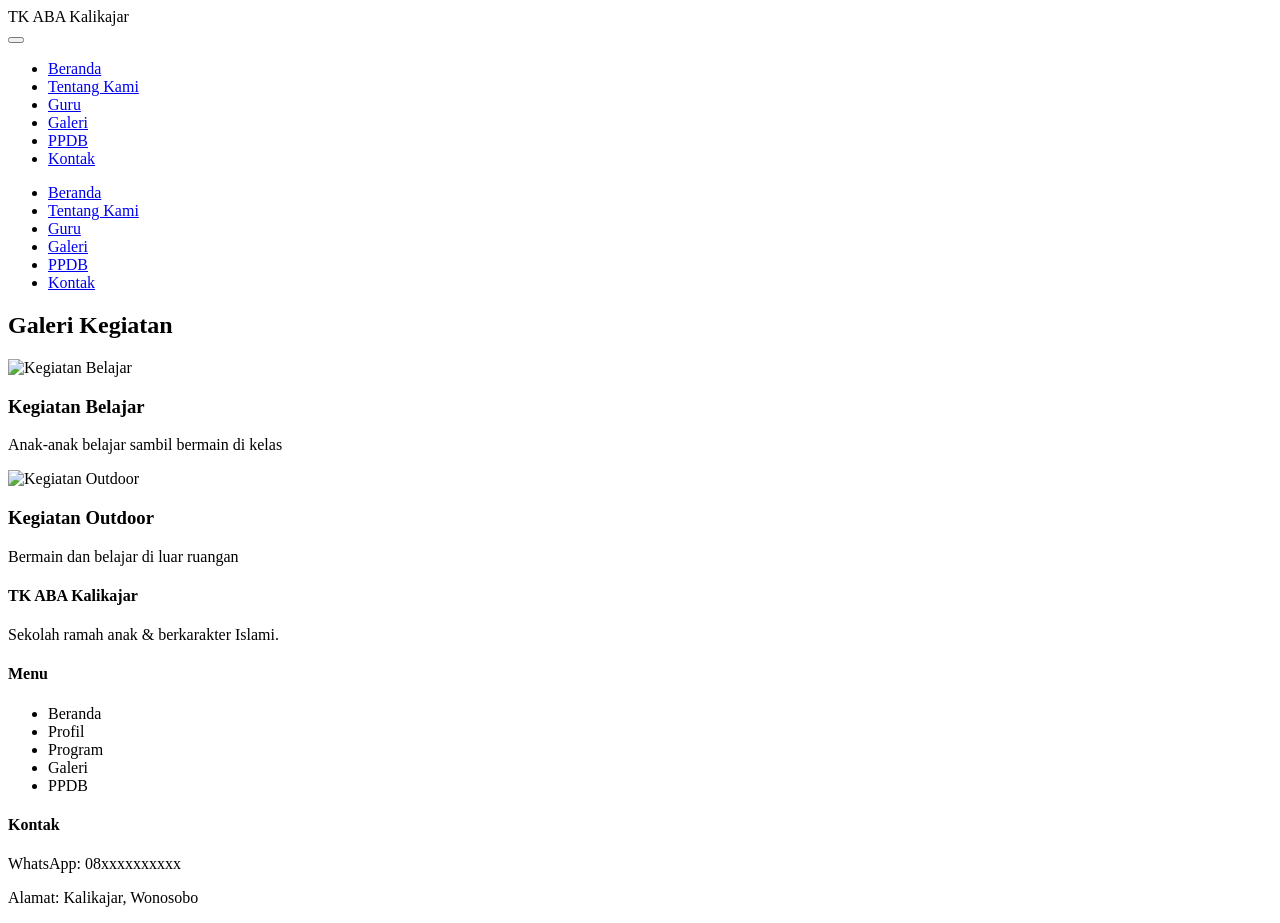
==== galeri.html @ ad0fe36b "first up web tk aba kalikajar" ====
<!DOCTYPE html>
<html lang="id">

<head>
    <meta charset="UTF-8">
    <meta name="viewport" content="width=device-width, initial-scale=1.0">
    <title>TK ABA Kalikajar - Galeri</title>
    <script src="https://cdn.tailwindcss.com"></script>
    <script src="https://unpkg.com/feather-icons"></script>
    <link rel="stylesheet" href="assets/css/main.css">

</head>

<body class="bg-slate-50 text-slate-800">

    <!-- NAVBAR -->
    <nav class="max-w-7xl mx-auto px-4 py-6 sticky top-0 z-[9999] bg-white">

        <div class="flex items-center justify-between">

            <!-- LOGO -->
            <div class="flex items-center gap-3">
                <div class="w-12 h-12 bg-blue-600 rounded-full"></div>
                <span class="font-extrabold text-xl text-blue-700">TK ABA Kalikajar</span>
            </div>

            <!-- HAMBURGER -->
            <button id="btn-menu" class="md:hidden p-2 rounded-lg hover:bg-slate-100">
                <i data-feather="menu"></i>
            </button>

            <!-- DESKTOP MENU -->
            <ul class="hidden md:flex gap-8 font-medium">
                <li><a href="#">Beranda</a></li>
                <li><a href="profile.html">Tentang Kami</a></li>
                <li><a href="guru.html">Guru</a></li>
                <li><a href="#">Galeri</a></li>
                <li><a href="#">PPDB</a></li>
                <li><a href="#">Kontak</a></li>
            </ul>
        </div>

        <!-- MOBILE MENU -->
        <ul id="mobile-menu"
            class="hidden md:hidden absolute top-full left-0 w-full bg-white shadow-xl rounded-b-2xl text-center font-medium overflow-hidden z-3">

            <li><a class="block py-4 hover:bg-slate-100" href="#">Beranda</a></li>
            <li><a class="block py-4 hover:bg-slate-100" href="profile.html">Tentang Kami</a></li>
            <li><a class="block py-4 hover:bg-slate-100" href="guru.html">Guru</a></li>
            <li><a class="block py-4 hover:bg-slate-100" href="#">Galeri</a></li>
            <li><a class="block py-4 hover:bg-slate-100" href="#">PPDB</a></li>
            <li><a class="block py-4 hover:bg-slate-100" href="#">Kontak</a></li>
        </ul>
    </nav>

    <main class="max-w-7xl mx-auto px-4 py-16">
        <h2 class="text-3xl font-extrabold text-blue-700 mb-10 text-center">
            Galeri Kegiatan
        </h2>

        <div class="grid sm:grid-cols-2 lg:grid-cols-3 gap-8">

            <!-- CARD -->
            <div class="group cursor-pointer" onclick="openGallery(0)">
                <div class="overflow-hidden rounded-2xl shadow-lg">
                    <img src="assets/img/galeri/kegiatan1-1.jpg" alt="Kegiatan Belajar"
                        class="w-full h-56 object-cover group-hover:scale-105 transition duration-300">
                </div>
                <h3 class="mt-4 font-bold text-lg">Kegiatan Belajar</h3>
                <p class="text-sm text-slate-600">
                    Anak-anak belajar sambil bermain di kelas
                </p>
            </div>

            <!-- CARD -->
            <div class="group cursor-pointer" onclick="openGallery(1)">
                <div class="overflow-hidden rounded-2xl shadow-lg">
                    <img src="assets/img/galeri/kegiatan2-1.jpg" alt="Kegiatan Outdoor"
                        class="w-full h-56 object-cover group-hover:scale-105 transition duration-300">
                </div>
                <h3 class="mt-4 font-bold text-lg">Kegiatan Outdoor</h3>
                <p class="text-sm text-slate-600">
                    Bermain dan belajar di luar ruangan
                </p>
            </div>

        </div>
    </main>

    <!-- FOOTER -->
    <footer class="bg-slate-900 text-white py-10">
        <div class="max-w-7xl mx-auto px-4 grid md:grid-cols-3 gap-8">
            <div>
                <h4 class="font-bold mb-3">TK ABA Kalikajar</h4>
                <p class="text-slate-400 text-sm">Sekolah ramah anak & berkarakter Islami.</p>
            </div>
            <div>
                <h4 class="font-bold mb-3">Menu</h4>
                <ul class="text-slate-400 text-sm space-y-1">
                    <li>Beranda</li>
                    <li>Profil</li>
                    <li>Program</li>
                    <li>Galeri</li>
                    <li>PPDB</li>
                </ul>
            </div>
            <div>
                <h4 class="font-bold mb-3">Kontak</h4>
                <p class="text-slate-400 text-sm">WhatsApp: 08xxxxxxxxxx</p>
                <p class="text-slate-400 text-sm">Alamat: Kalikajar, Wonosobo</p>
            </div>
        </div>
    </footer>

    <script src="assets/js/main.js"></script>


</body>

</html>
---- assets/css/main.css ----
.reveal {
    opacity: 0;
    transform: translateY(40px);
    transition: all .8s cubic-bezier(.22, 1, .36, 1);
}

.reveal.show {
    opacity: 1;
    transform: translateY(0);
}
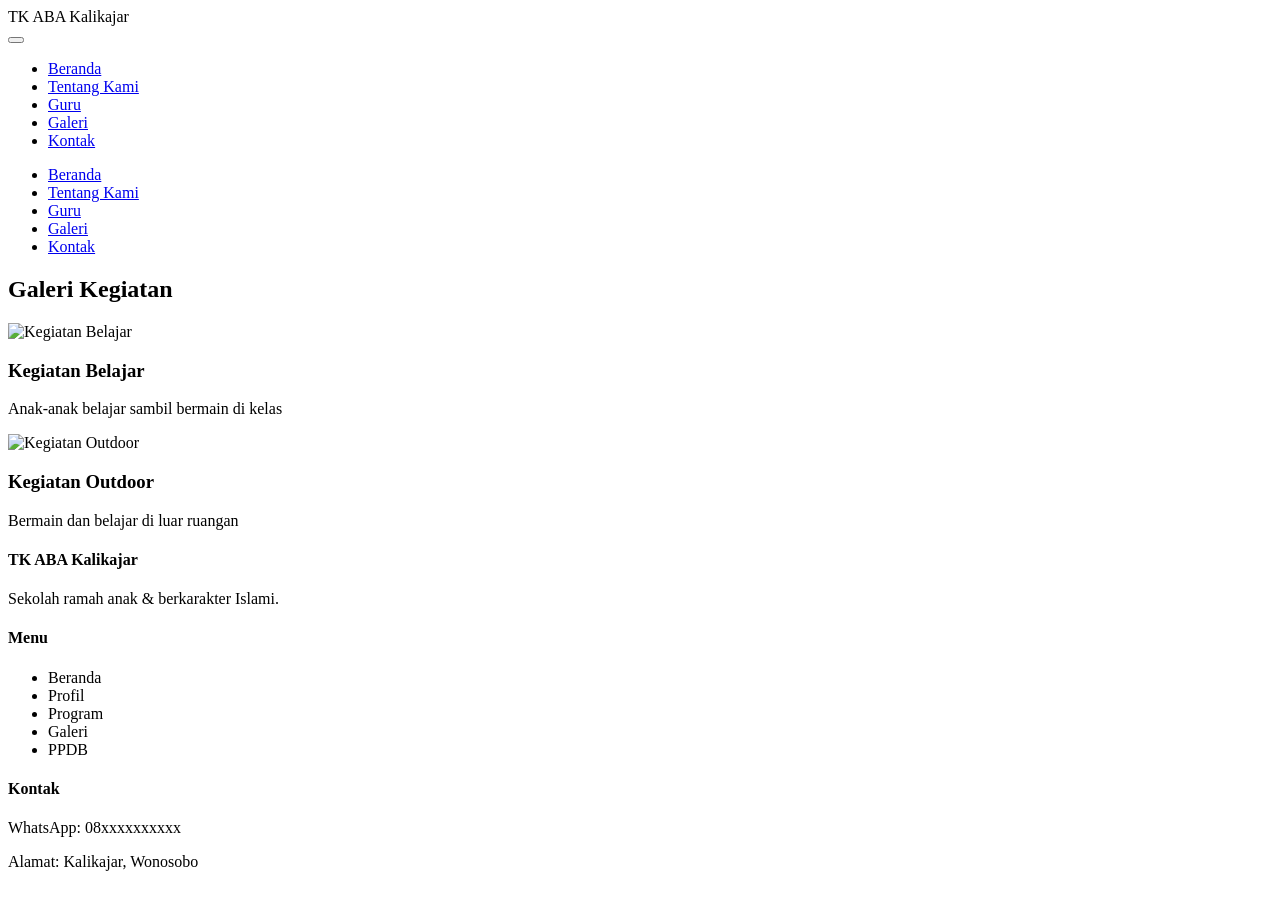
==== commit f0b8ddfc: "change navbar" ====
--- a/galeri.html
+++ b/galeri.html
@@ -31,12 +31,11 @@
 
             <!-- DESKTOP MENU -->
             <ul class="hidden md:flex gap-8 font-medium">
-                <li><a href="#">Beranda</a></li>
+                <li><a href="index.html">Beranda</a></li>
                 <li><a href="profile.html">Tentang Kami</a></li>
                 <li><a href="guru.html">Guru</a></li>
                 <li><a href="#">Galeri</a></li>
-                <li><a href="#">PPDB</a></li>
-                <li><a href="#">Kontak</a></li>
+                <li><a href="kontak.html">Kontak</a></li>
             </ul>
         </div>
 
@@ -44,12 +43,11 @@
         <ul id="mobile-menu"
             class="hidden md:hidden absolute top-full left-0 w-full bg-white shadow-xl rounded-b-2xl text-center font-medium overflow-hidden z-3">
 
-            <li><a class="block py-4 hover:bg-slate-100" href="#">Beranda</a></li>
+            <li><a class="block py-4 hover:bg-slate-100" href="index.html">Beranda</a></li>
             <li><a class="block py-4 hover:bg-slate-100" href="profile.html">Tentang Kami</a></li>
             <li><a class="block py-4 hover:bg-slate-100" href="guru.html">Guru</a></li>
             <li><a class="block py-4 hover:bg-slate-100" href="#">Galeri</a></li>
-            <li><a class="block py-4 hover:bg-slate-100" href="#">PPDB</a></li>
-            <li><a class="block py-4 hover:bg-slate-100" href="#">Kontak</a></li>
+            <li><a class="block py-4 hover:bg-slate-100" href="kontak.html">Kontak</a></li>
         </ul>
     </nav>
 
